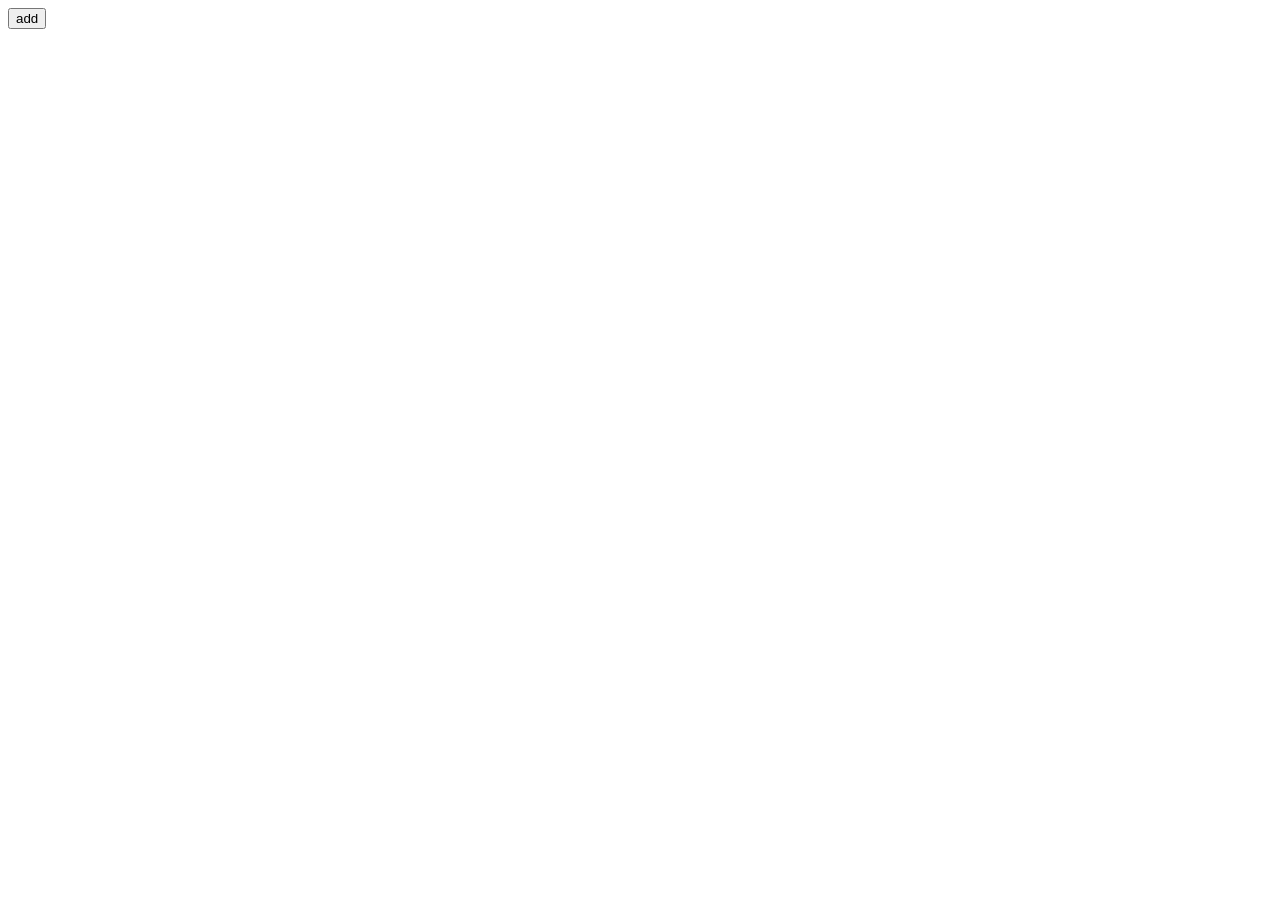
==== www/kausjan/index.html @ 5a77bb8f "JS Events class" ====
<!DOCTYPE html>
<html>
    <head>
        <meta name="viewport" content="width=device-width, initial-scale=1.0">
        <title>Pandemosa - GECKO Institute</title>
<!--        <link rel="icon" href="logo.ico">
        <link rel="apple-touch-icon" href="logo.png">-->
        <link rel="stylesheet" href="assets/css/style.css">
	</head>
	<body>

		<div id="events"></div>

		<div id="timescale"></div>

		<button id="create" >add</button>

		<script src="/assets/jsc/pandemosa.js"></script>
    </body>
</html>
---- www/kausjan/assets/css/style.css ----
* {
	-webkit-user-select: none;
    -webkit-touch-callout: none;
    -moz-user-select: none;
    -ms-user-select: none;
    user-select: none;
}

.event {
	position: absolute;
	border: black 3px solid;
	background-color: lightgoldenrodyellow;
	height: 500px;
	width: 300px;
	display: flex;
	flex-direction: column;
	top: 0px;
	left: 0px;
	transition: rotate 0.2s cubic-bezier(0.33, 1.49, 0.98, 0.99);
}

.event_button {
  border: black 2px solid;
	width: 100%;
	height: 50px;
	margin: 10px;
}

.event_act {
	background-color: green;
}

.event_pass {
	background-color: red;
}

.event_footer {
	display: flex;
}

.event_content {
	padding: 10px;
	height: 100%;
}

.event_header {
	display: flex;
	justify-content: right;
}
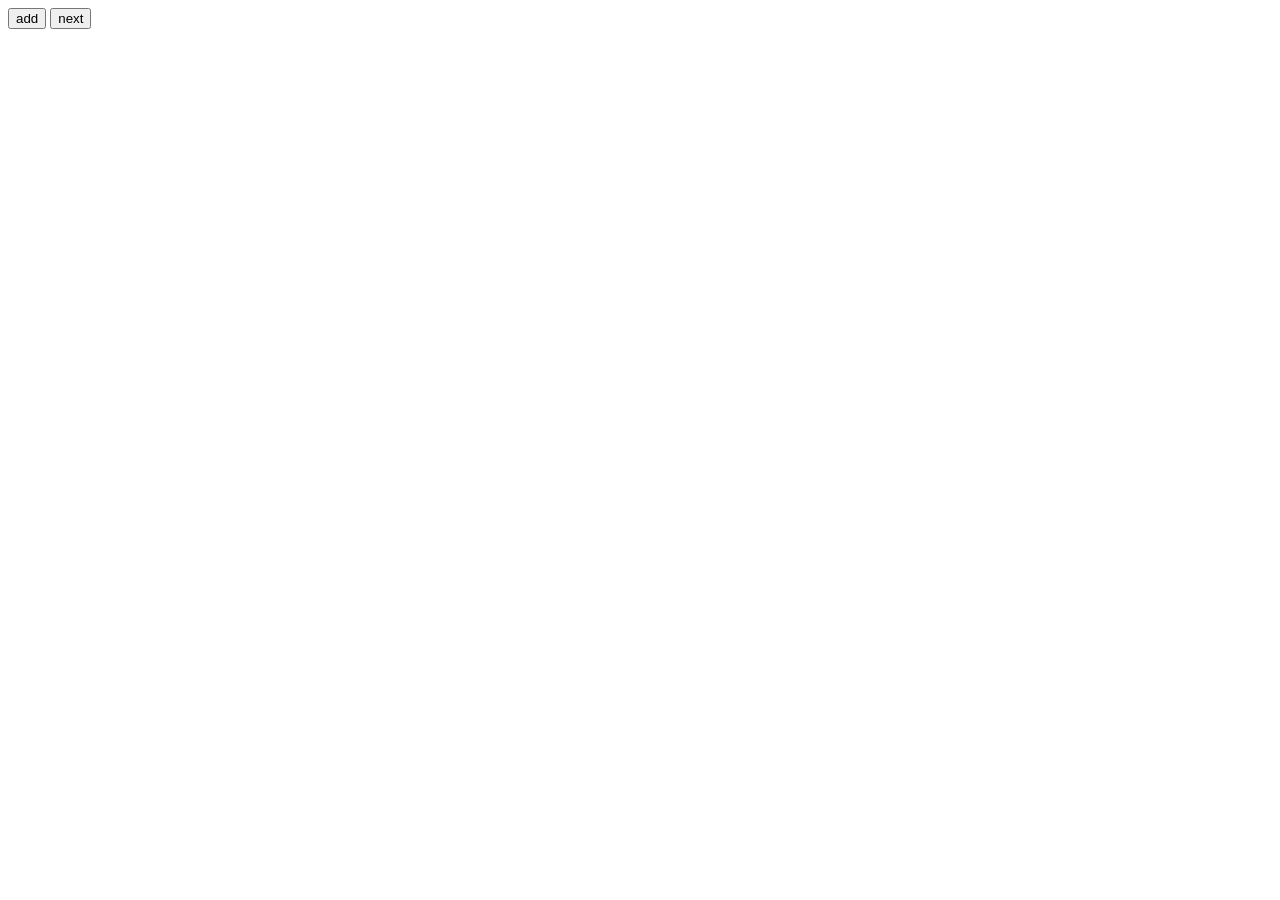
==== commit 8b666dcb: "timeline/file orga" ====
--- a/www/kausjan/index.html
+++ b/www/kausjan/index.html
@@ -11,10 +11,14 @@
 
 		<div id="events"></div>
 
-		<div id="timescale"></div>
+		<div id="timeline"></div>
 
 		<button id="create" >add</button>
+		<button id="next" >next</button>
 
+		<script src="/assets/jsc/Network.js"></script>
+		<script src="/assets/jsc/Event.js"></script>
+		<script src="/assets/jsc/Timeline.js"></script>
 		<script src="/assets/jsc/pandemosa.js"></script>
     </body>
 </html>
--- a/www/kausjan/assets/css/style.css
+++ b/www/kausjan/assets/css/style.css
@@ -16,6 +16,7 @@
 	flex-direction: column;
 	top: 0px;
 	left: 0px;
+	box-shadow: 0px 0px 10px 0px black;
 	transition: rotate 0.2s cubic-bezier(0.33, 1.49, 0.98, 0.99);
 }
 
@@ -46,4 +47,17 @@
 .event_header {
 	display: flex;
 	justify-content: right;
+}
+
+#timeline {
+
+}
+
+.timeline_tick {
+	position: absolute;
+	top: 0px;
+	left: 0px;
+	transition: left 0.5s, border 0.25s;
+	border: solid 2px transparent;
+	border-radius: 10px;
 }
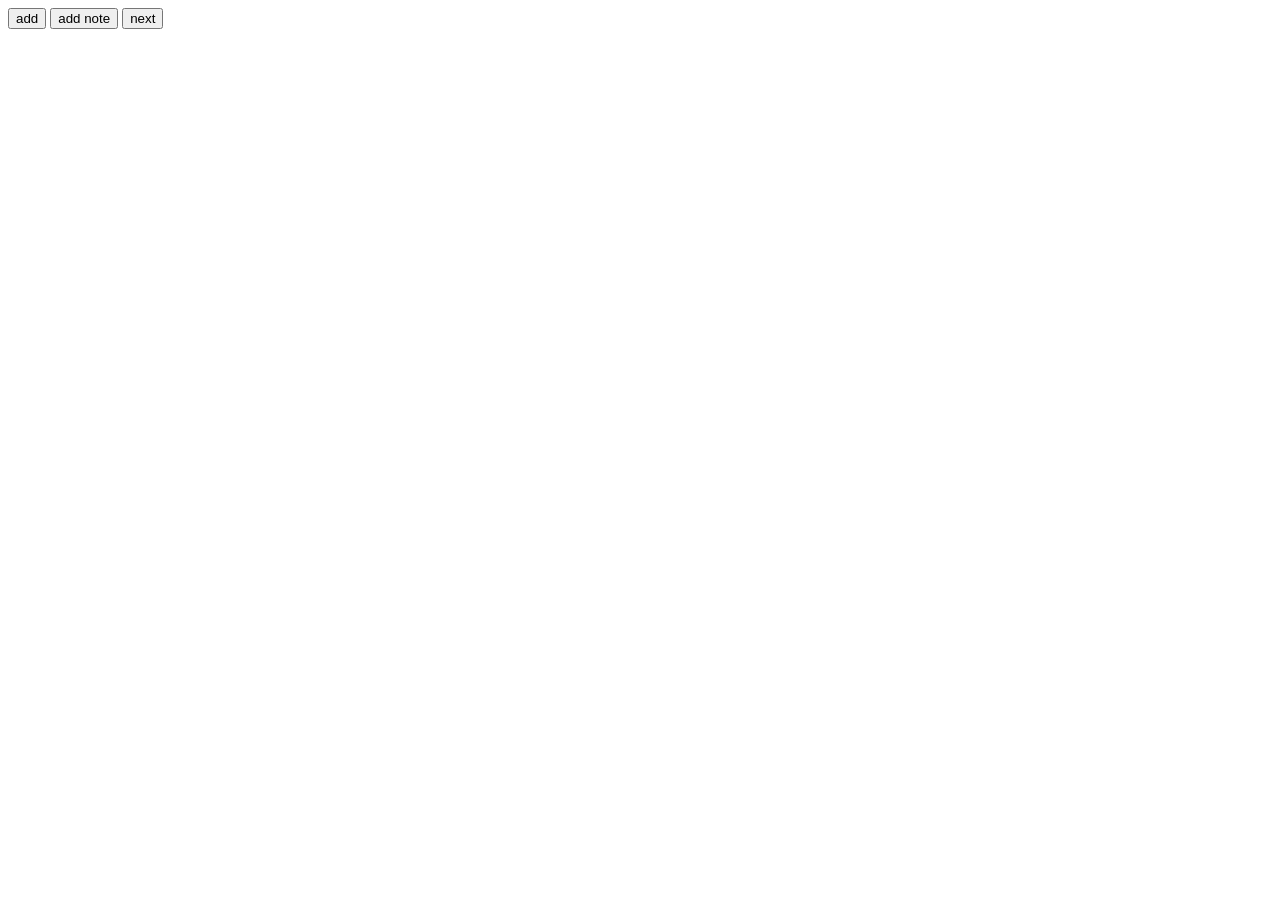
==== commit bdc79d9d: "test" ====
--- a/www/kausjan/index.html
+++ b/www/kausjan/index.html
@@ -9,14 +9,18 @@
 	</head>
 	<body>
 
+		<div id="notes"></div>
+
 		<div id="events"></div>
 
 		<div id="timeline"></div>
 
 		<button id="create" >add</button>
+		<button id="note" >add note</button>
 		<button id="next" >next</button>
 
 		<script src="/assets/jsc/Network.js"></script>
+		<script src="/assets/jsc/Note.js"></script>
 		<script src="/assets/jsc/Event.js"></script>
 		<script src="/assets/jsc/Timeline.js"></script>
 		<script src="/assets/jsc/pandemosa.js"></script>
--- a/www/kausjan/assets/css/style.css
+++ b/www/kausjan/assets/css/style.css
@@ -1,3 +1,26 @@
+@font-face {
+  font-family: 'Arkipelago';
+  src: url('/assets/fon/arkipelago-font.woff2') format('woff2'),
+       url('/assets/fon/arkipelago-font.woff') format('woff');
+  font-weight: normal;
+  font-style: normal;
+  font-display: swap;
+}
+
+@font-face {
+  font-family: 'Bad Comic';
+  src: url('/assets/fon/bad-comic-font.woff2') format('woff2'),
+       url('/assets/fon/bad-comic-font.woff') format('woff');
+  font-weight: normal;
+  font-style: normal;
+  font-display: swap;
+}
+
+html {
+	overflow: hidden;
+	font-family: 'Bad Comic';
+}
+
 * {
 	-webkit-user-select: none;
     -webkit-touch-callout: none;
@@ -10,14 +33,28 @@
 	position: absolute;
 	border: black 3px solid;
 	background-color: lightgoldenrodyellow;
-	height: 500px;
-	width: 300px;
+	height: 550px;
+	width: 350px;
+	padding: 50px;
 	display: flex;
 	flex-direction: column;
 	top: 0px;
 	left: 0px;
 	box-shadow: 0px 0px 10px 0px black;
-	transition: rotate 0.2s cubic-bezier(0.33, 1.49, 0.98, 0.99);
+	transition: rotate 0.3s cubic-bezier(0.33, 1.49, 0.98, 0.99);
+}
+
+.event-1 {
+	background-image: url("/assets/pic/report/1.png");
+}
+.event-2 {
+	background-image: url("/assets/pic/report/2.png");
+}
+.event-3 {
+	background-image: url("/assets/pic/report/3.png");
+}
+.event-4 {
+	background-image: url("/assets/pic/report/4.png");
 }
 
 .event_button {
@@ -49,6 +86,10 @@
 	justify-content: right;
 }
 
+.event_content {
+	overflow: scroll;
+}
+
 #timeline {
 
 }
@@ -60,4 +101,54 @@
 	transition: left 0.5s, border 0.25s;
 	border: solid 2px transparent;
 	border-radius: 10px;
-}+}
+
+.timeline_text {
+	position: absolute;
+	top: 0px;
+	left: 0px;
+}
+
+.note {
+	position: absolute;
+	width: 250px;
+	height: 250px;
+	padding: 50px;
+	background-repeat: no-repeat;
+	background-size: cover;
+}
+
+.note-1 {
+	background-image: url("/assets/pic/note/1.png");
+}
+.note-2 {
+	background-image: url("/assets/pic/note/2.png");
+}
+.note-3 {
+	background-image: url("/assets/pic/note/3.png");
+}
+.note-4 {
+	background-image: url("/assets/pic/note/4.png");
+}
+
+.note * {
+	margin: 0;
+	padding: 0;
+}
+
+.note_header {
+	height: 40px;
+	display: flex;
+	justify-content: right;
+}
+
+.note_text {
+	font-family: 'Arkipelago';
+	width:180px;
+	height: 140px;
+	border: none;
+	resize: none;
+	background-color: transparent;
+	padding: 10px;
+	outline: none;
+}
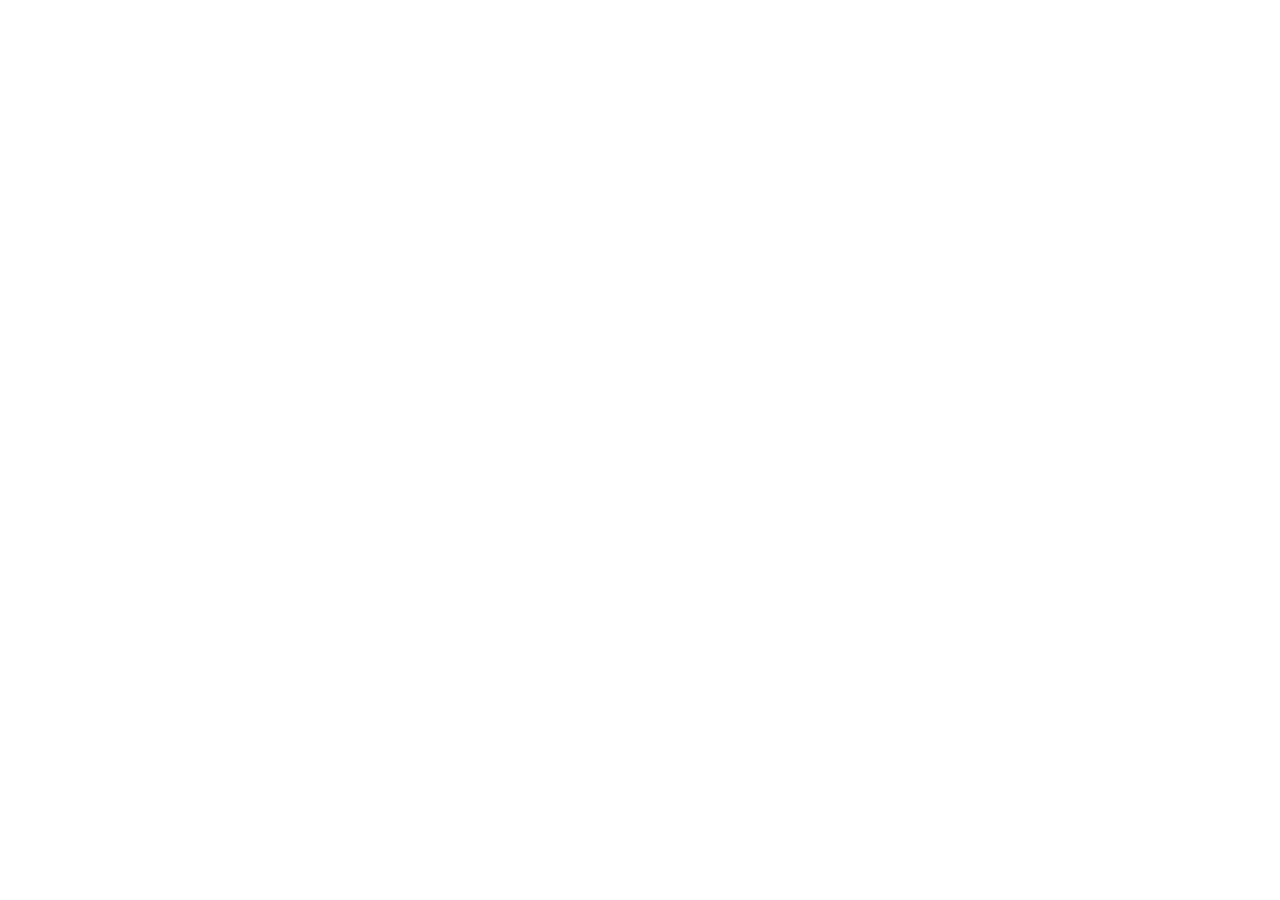
==== commit 150c82ff: "note link db" ====
--- a/www/kausjan/index.html
+++ b/www/kausjan/index.html
@@ -9,15 +9,15 @@
 	</head>
 	<body>
 
+		<div id="lines"></div>
+
 		<div id="notes"></div>
 
 		<div id="events"></div>
 
 		<div id="timeline"></div>
 
-		<button id="create" >add</button>
-		<button id="note" >add note</button>
-		<button id="next" >next</button>
+		<button id="addnote" ></button>
 
 		<script src="/assets/jsc/Network.js"></script>
 		<script src="/assets/jsc/Note.js"></script>
--- a/www/kausjan/assets/css/style.css
+++ b/www/kausjan/assets/css/style.css
@@ -33,28 +33,14 @@
 	position: absolute;
 	border: black 3px solid;
 	background-color: lightgoldenrodyellow;
-	height: 550px;
-	width: 350px;
-	padding: 50px;
+	height: 500px;
+	width: 300px;
 	display: flex;
 	flex-direction: column;
 	top: 0px;
 	left: 0px;
 	box-shadow: 0px 0px 10px 0px black;
 	transition: rotate 0.3s cubic-bezier(0.33, 1.49, 0.98, 0.99);
-}
-
-.event-1 {
-	background-image: url("/assets/pic/report/1.png");
-}
-.event-2 {
-	background-image: url("/assets/pic/report/2.png");
-}
-.event-3 {
-	background-image: url("/assets/pic/report/3.png");
-}
-.event-4 {
-	background-image: url("/assets/pic/report/4.png");
 }
 
 .event_button {
@@ -81,13 +67,44 @@
 	height: 100%;
 }
 
-.event_header {
+.event_header, .note_header {
 	display: flex;
 	justify-content: right;
+	padding: 5px;
 }
 
 .event_content {
 	overflow: scroll;
+}
+
+.event_zoom, .note_zoom {
+	background-color: transparent;
+	background-image: url("/assets/pic/zoom.svg");
+	background-size: cover;
+	background-repeat: no-repeat;
+	border: none;
+	width: 30px;
+	height: 30px;
+	transition: transform 0.5s;
+}
+
+.event_zoom:hover, .note_zoom:hover {
+	transform: scale(1.2) rotate(2deg);
+}
+
+#addnote {
+	background-color: transparent;
+	background-image: url("/assets/pic/addnote.svg");
+	background-size: contain;
+	background-repeat: no-repeat;
+	border: none;
+	width: 70px;
+	height: 70px;
+	transition: transform 0.5s;
+}
+
+#addnote:hover {
+	transform: scale(1.2) rotate(2deg);
 }
 
 #timeline {
@@ -111,35 +128,11 @@
 
 .note {
 	position: absolute;
-	width: 250px;
-	height: 250px;
-	padding: 50px;
-	background-repeat: no-repeat;
-	background-size: cover;
-}
-
-.note-1 {
-	background-image: url("/assets/pic/note/1.png");
-}
-.note-2 {
-	background-image: url("/assets/pic/note/2.png");
-}
-.note-3 {
-	background-image: url("/assets/pic/note/3.png");
-}
-.note-4 {
-	background-image: url("/assets/pic/note/4.png");
-}
-
-.note * {
-	margin: 0;
-	padding: 0;
-}
-
-.note_header {
-	height: 40px;
-	display: flex;
-	justify-content: right;
+	width: 200px;
+	height: 200px;
+	border: black 3px solid;
+	background-color: #ffee67;
+	box-shadow: 0px 0px 10px 0px black;
 }
 
 .note_text {
@@ -151,4 +144,29 @@
 	background-color: transparent;
 	padding: 10px;
 	outline: none;
+	font-size: 20px;
 }
+
+.note_dot {
+	position: relative;
+	top: -10px;
+	left: -55px;
+	width: 20px;
+	height: 20px;
+	background-color: red;
+	border-radius: 90px;
+	border: 5px red outset;
+	box-shadow: 0px 0px 10px 0px black;
+	transition: transform 0.5s;
+}
+
+.note_dot:hover {
+	transform: scale(1.2);
+}
+
+.note_line {
+	position: absolute;
+	border: solid 1px red;
+	transform-origin: 0 0;
+	pointer-events: none;
+}
